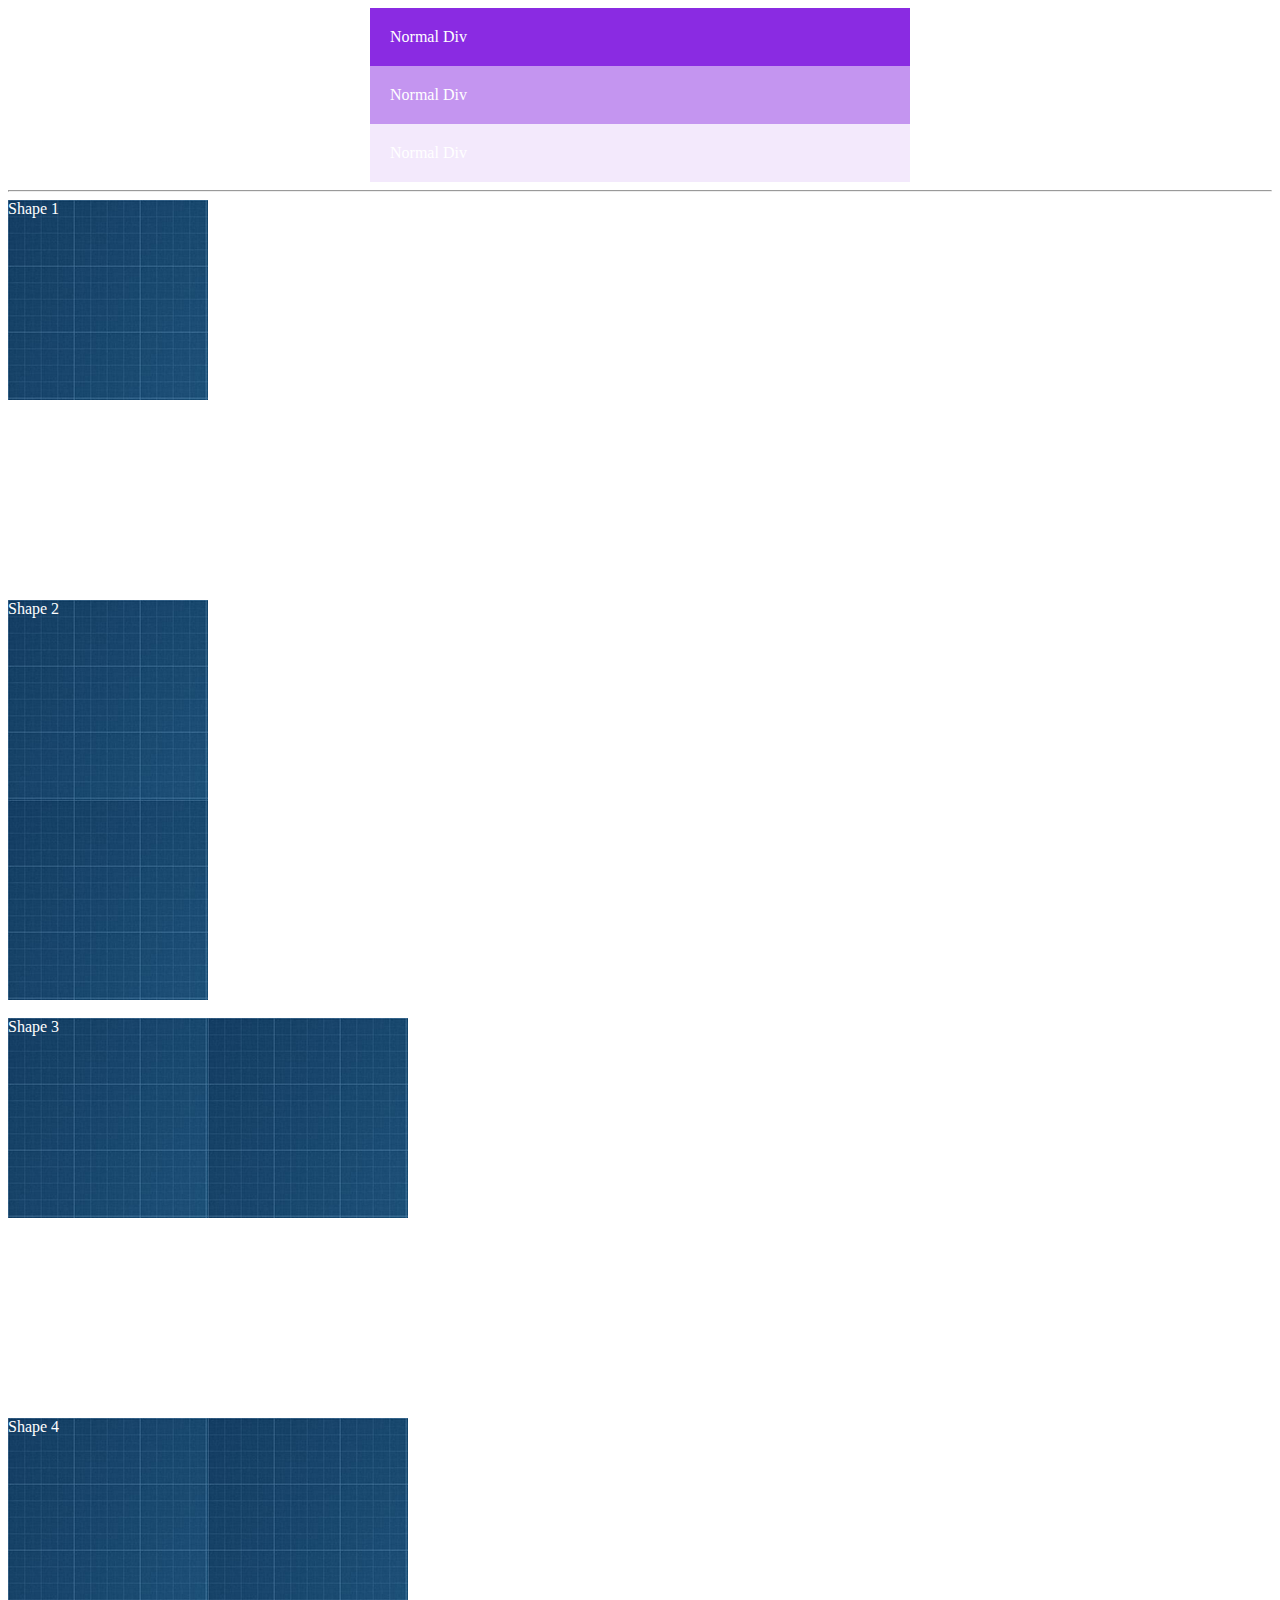
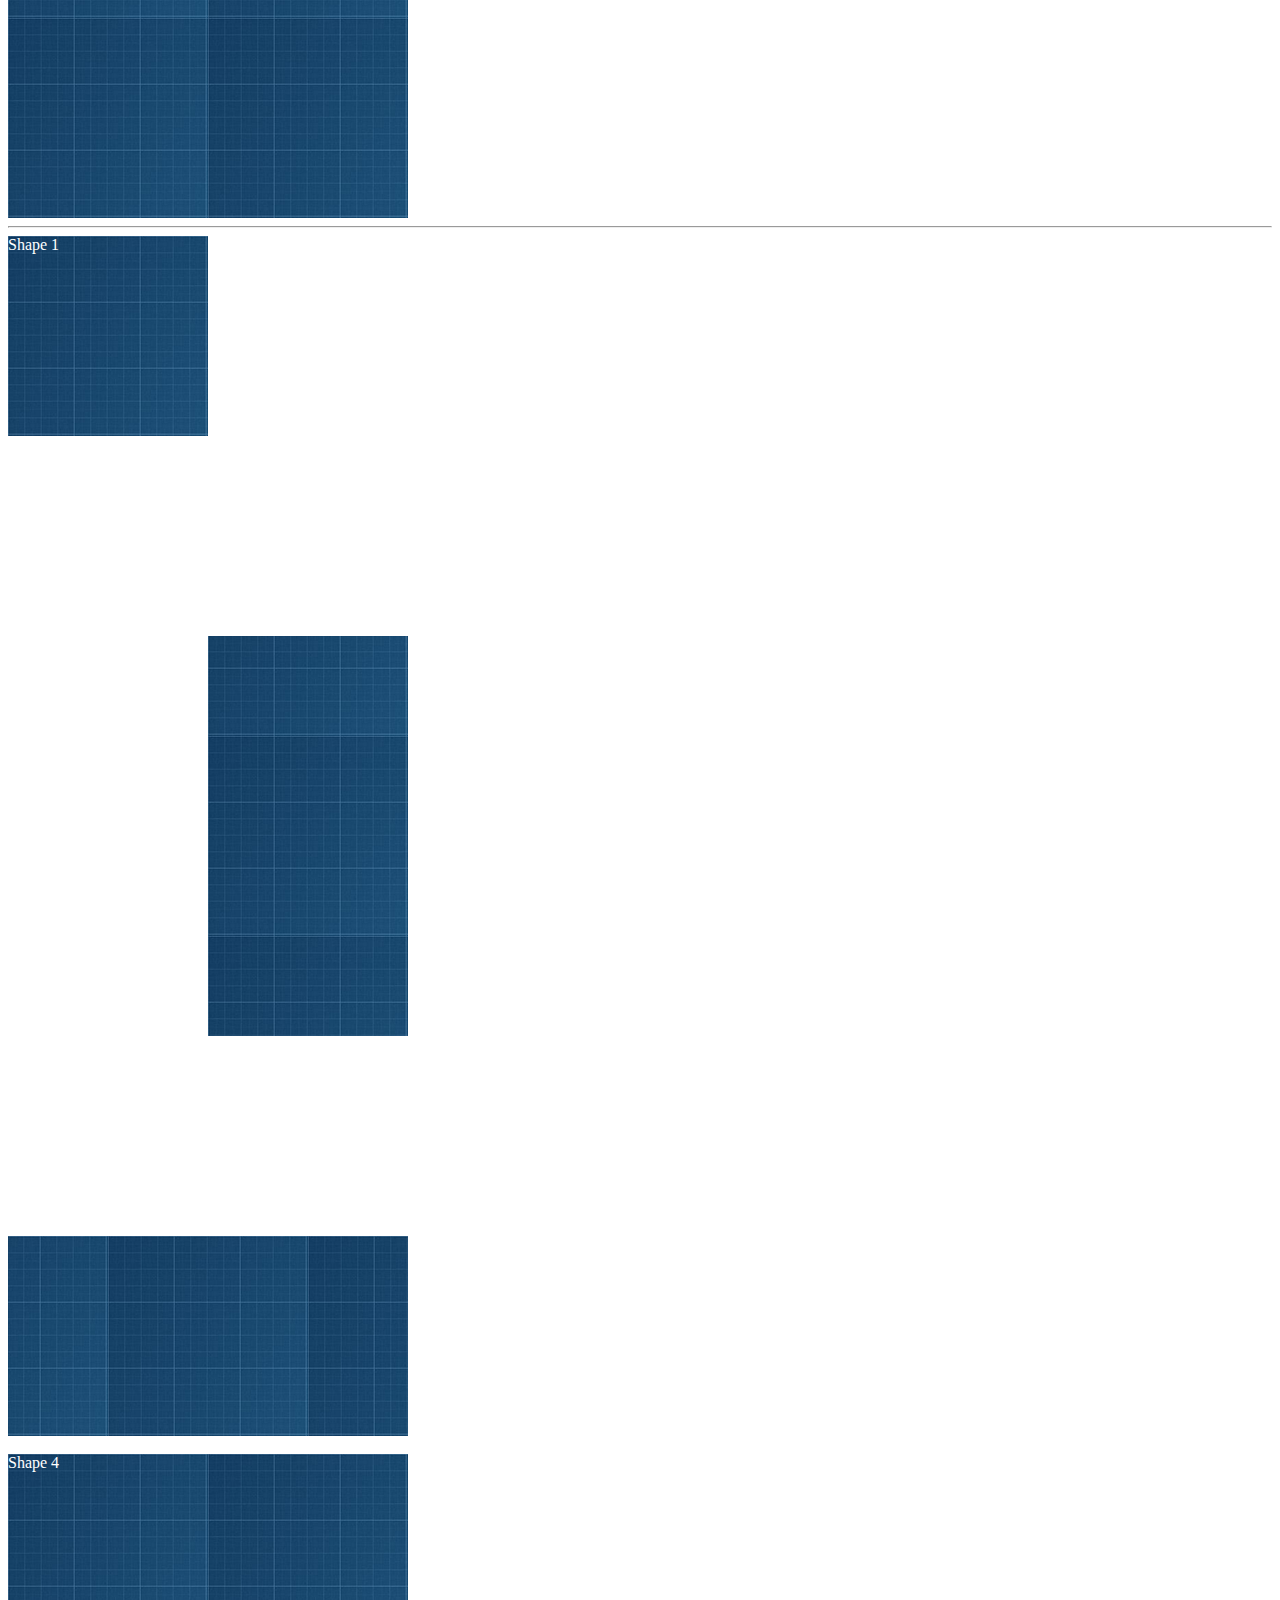
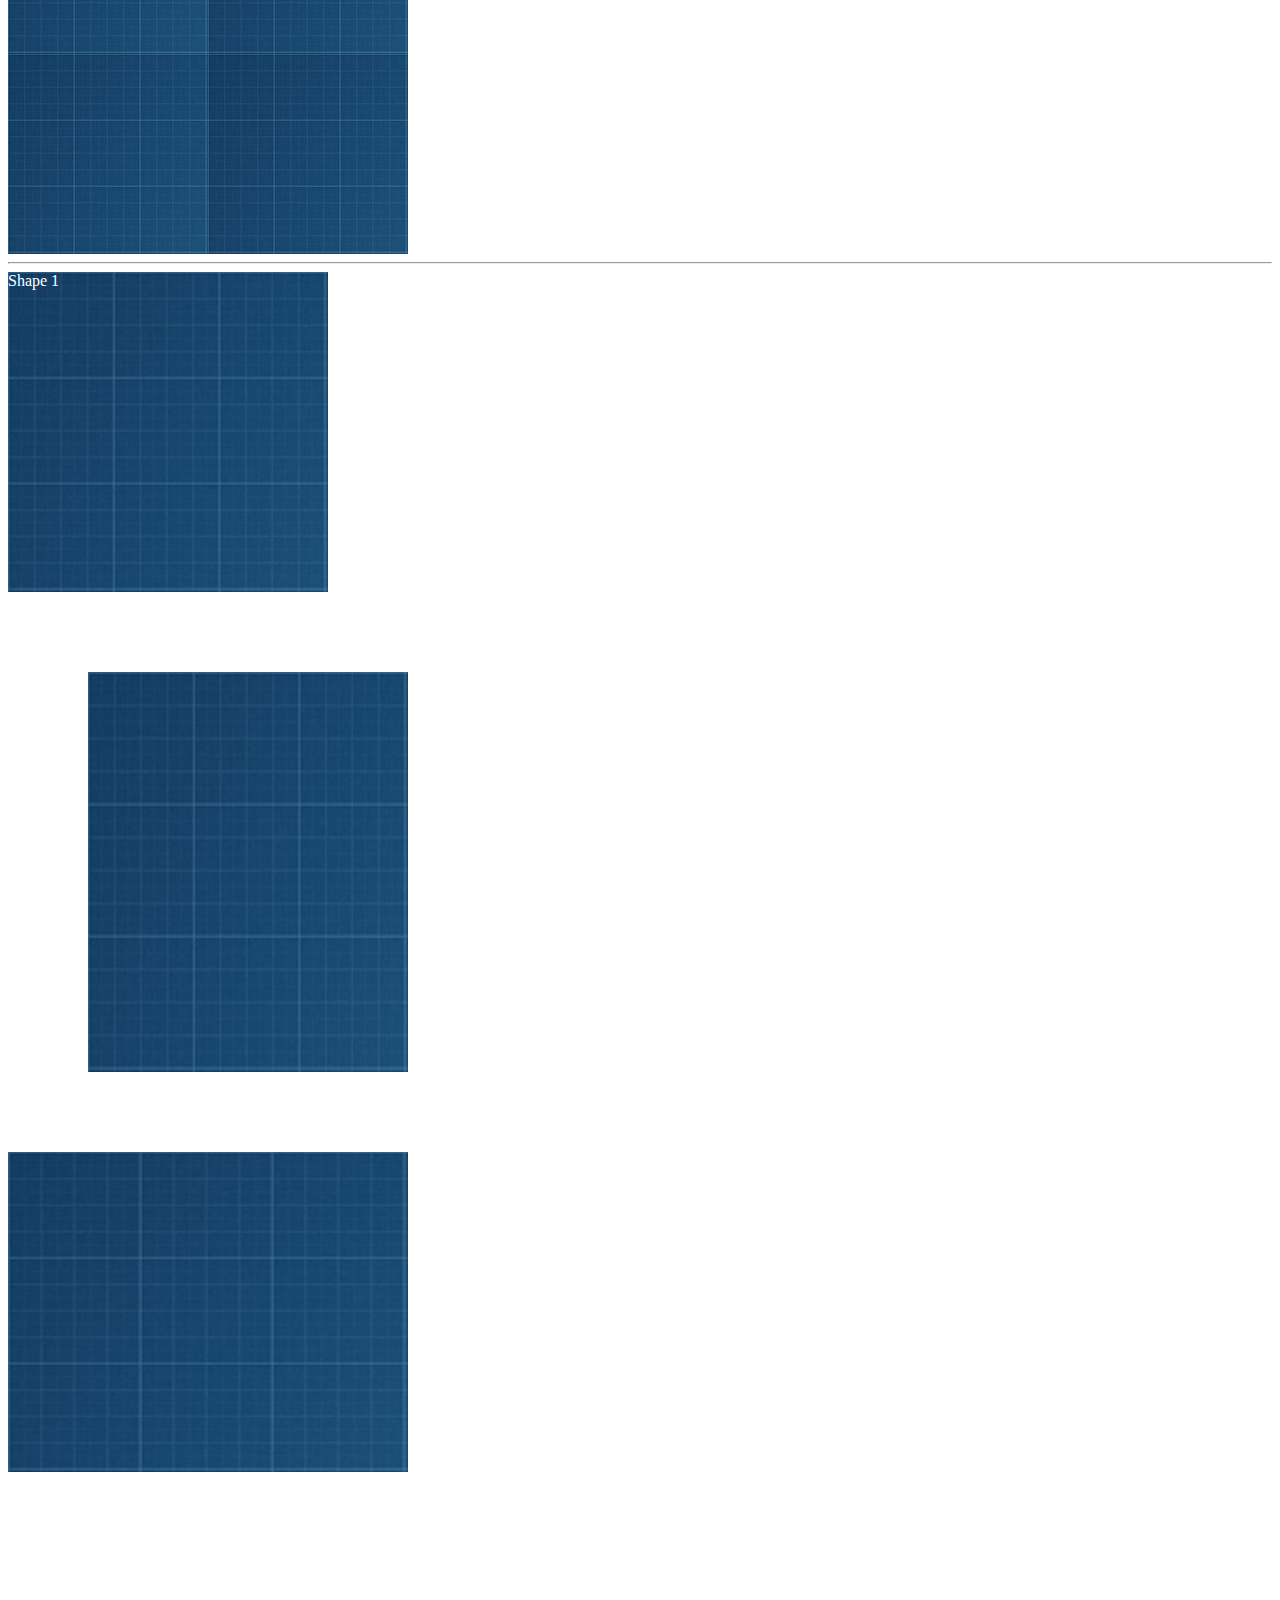
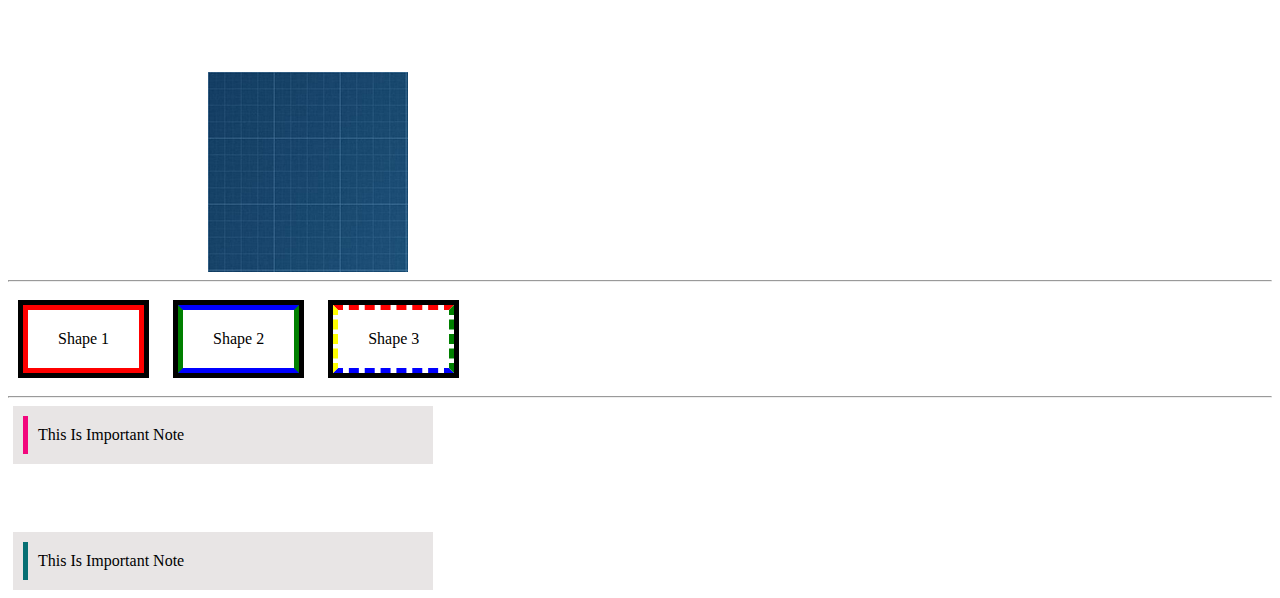
==== week01/index.html @ 64d8d890 "Add files via upload" ====
<!DOCTYPE html>
<html lang="en">
<head>
    <meta charset="UTF-8">
    <meta name="viewport" content="width=device-width, initial-scale=1.0">
    <title>Document</title>
    <link rel="stylesheet" href="css/style.css">
</head>
<body>
    
    <!--from video 5 to 8 (Background, Margin, Padding) -->
    <!--assign-1-->
    <div class="assign-1-shape-1" class="assign-1">Normal Div</div>
    <div class="assign-1-shape-2" class="assign-1">Normal Div</div>
    <div class="assign-1-shape-3" class="assign-1">Normal Div</div>
    <hr>
    <!--assign-2-->
    <div class="assign-2-shape-1">Shape 1</div>
    <div class="assign-2-shape-2">Shape 2</div><br>
    <div class="assign-2-shape-3">Shape 3</div>
    <div class="assign-2-shape-4">Shape 4</div>
    <hr>
    <!--assign-3-->
    <div class="assign-3-shape-1">Shape 1</div>
    <div class="assign-3-shape-2">Shape 2</div>
    <div class="assign-3-shape-3">Shape 3</div><br>
    <div class="assign-3-shape-4">Shape 4</div>
    <hr>
    <!--assign-4-->
    <div class="assign-4-shape-1">Shape 1</div>
    <div class="assign-4-shape-2">Shape 2</div>
    <div class="assign-4-shape-3">Shape 3</div>
    <div class="assign-4-shape-4">Shape 4</div>
    <hr>

    <!--from video 9 to 12 (Border, Outline, Display) -->
    <!--assign-1-->
     <div class="shape-1">Shape 1</div>
     <div class="shape-2">Shape 2</div>
     <div class="shape-3">Shape 3</div>
     <hr>
    
    <!--assign-2-->
    <div class="element-element-1">
        <div class="internal-1">This Is Important Note</div>
     </div>

     <div class="element-element-2">
        <div class="internal-2">This Is Important Note</div>
     </div>

     <div class="element-element-3">
        <div class="internal-3">This Is Important Note</div>
     </div>

    
    




    


</body>
</html>
---- week01/css/style.css ----
body{
    color:white;
}
  /*from video 5 to 8 (Background, Margin, Padding) */
  /*--------------------assign 1----------------------- */

.assign-1-shape-1{
    width: 500px;
    margin: auto;
    padding: 20px;
    background-color: blueviolet;
    background-color: #8a2be2;             /*Hex*/
    background-color: hsl(271, 76%, 53%);  /*HSL*/
    background-color: rgb(138, 43, 226);   /*RGB*/
}
.assign-1-shape-2{
    width: 500px;
    margin: auto;
    padding: 20px;
    background-color: blueviolet;
    background-color: #8a2be2;             /*Hex*/
    background-color: hsl(271, 76%, 53%);  /*HSL*/
    background-color: rgb(138, 43, 226);   /*RGB*/
    background-color: rgb(138, 43, 226, 0.5); 
    
}
.assign-1-shape-3{
    width: 500px;
    margin: auto;
    padding: 20px;
    background-color: blueviolet;
    background-color: #8a2be2;             /*Hex*/
    background-color: hsl(271, 76%, 53%);  /*HSL*/
    background-color: rgb(138, 43, 226);   /*RGB*/
    background-color: rgb(138, 43, 226, 0.1); 

}

  /*--------------------assign 2----------------------- */

.assign-2-shape-1{
    width: 400px;
    height: 400px;
    background-image: url(images/css-assignment-5-8.png);
    background-repeat:no-repeat;

}
.assign-2-shape-2{
    width: 400px;
    height: 400px;
    background-image: url(images/css-assignment-5-8.png);
    background-repeat: repeat-y;
}
.assign-2-shape-3{
    width: 400px;
    height: 400px;
    background-image: url(images/css-assignment-5-8.png);
    background-repeat: repeat-x;

}
.assign-2-shape-4{
    width: 400px;
    height: 400px;
    background-image: url(images/css-assignment-5-8.png);
    background-repeat: repeat;

}
  /*--------------------assign 3----------------------- */

.assign-3-shape-1{
    width: 400px;
    height: 400px;
    background-image: url(images/css-assignment-5-8.png);
    background-repeat: no-repeat;

}
.assign-3-shape-2{
    width: 400px;
    height: 400px;
    background-image: url(images/css-assignment-5-8.png);
    background-repeat: repeat-y;
    background-position: right;

}
.assign-3-shape-3{
    width: 400px;
    height: 400px;
    background-image: url(images/css-assignment-5-8.png);
    background-repeat: repeat-x;
    background-position: bottom;

}
.assign-3-shape-4{
    width: 400px;
    height: 400px;
    background-image: url(images/css-assignment-5-8.png);
    background-repeat: repeat;

}
  /*--------------------assign 4----------------------- */

.assign-4-shape-1{
    width: 400px;
    height: 400px;
    background-image: url(images/css-assignment-5-8.png);
    background-repeat: no-repeat;
    background-size: 80% 80% ;
    
}
.assign-4-shape-2{
    width: 400px;
    height: 400px;
    background-image: url(images/css-assignment-5-8.png);
    background-repeat: repeat-y;
    background-size: 80% 100% ;
    background-position: right;
    
}
.assign-4-shape-3{
    width: 400px;
    height: 400px;
    background-image: url(images/css-assignment-5-8.png);
    background-repeat: repeat-x;
    background-size: 100% 80% ;
    background-position: bottom ;
    
}
.assign-4-shape-4{
    width: 400px;
    height: 400px;
    background-image: url(images/css-assignment-5-8.png);
    background-repeat: no-repeat;
    background-size: 50% 50% ;
    background-position: bottom right;
    
}

/*----from video 9 to 12 (Border, Outline, Display)---- */
  /*--------------------assign 1----------------------- */

.shape-1{
    border: 5px red solid;
    outline: 5px black solid;
    display: inline-block;
    padding: 20px 30px;
    margin:15px;
    color:black;

}
.shape-2{
    border: 5px ;
    border-style: solid;
    border-color: blue green;
    outline: 5px black solid;
    display: inline-block;
    padding: 20px 30px;
    margin:15px;
    color:black;

}
.shape-3{
    border: 5px ;
    border-style: dashed;
    border-color: red green blue yellow;
    outline: 5px black solid;
    display: inline-block;
    padding: 20px 30px;
    margin:15px;
    color:black;

}
  /*--------------------assign 2----------------------- */

.element-element-1{
    background-color: rgb(232, 229, 229);
    color:black;
    width: 400px;
    padding: 10px;
    margin: 5px;
}
.internal-1{
    border-left: 5px rgb(242, 7, 125) solid;
    color:black;
    background-color: rgb(232, 229, 229);
    padding: 10px;
}
.element-element-2{
    background-color: rgb(232, 229, 229);
    color:black;
    width: 400px;
    padding: 10px;
    margin: 5px;
    visibility: hidden;
}
.internal-2{
    border-left: 5px rgb(6, 111, 115) solid;
    color:black;
    background-color: rgb(232, 229, 229);
    padding: 10px;
}
.element-element-3{
    background-color: rgb(232, 229, 229);
    color:black;
    width: 400px;
    padding: 10px;
    margin: 5px;
}
.internal-3{
    border-left: 5px rgb(6, 111, 115) solid;
    color:black;
    background-color: rgb(232, 229, 229);
    padding: 10px;
}
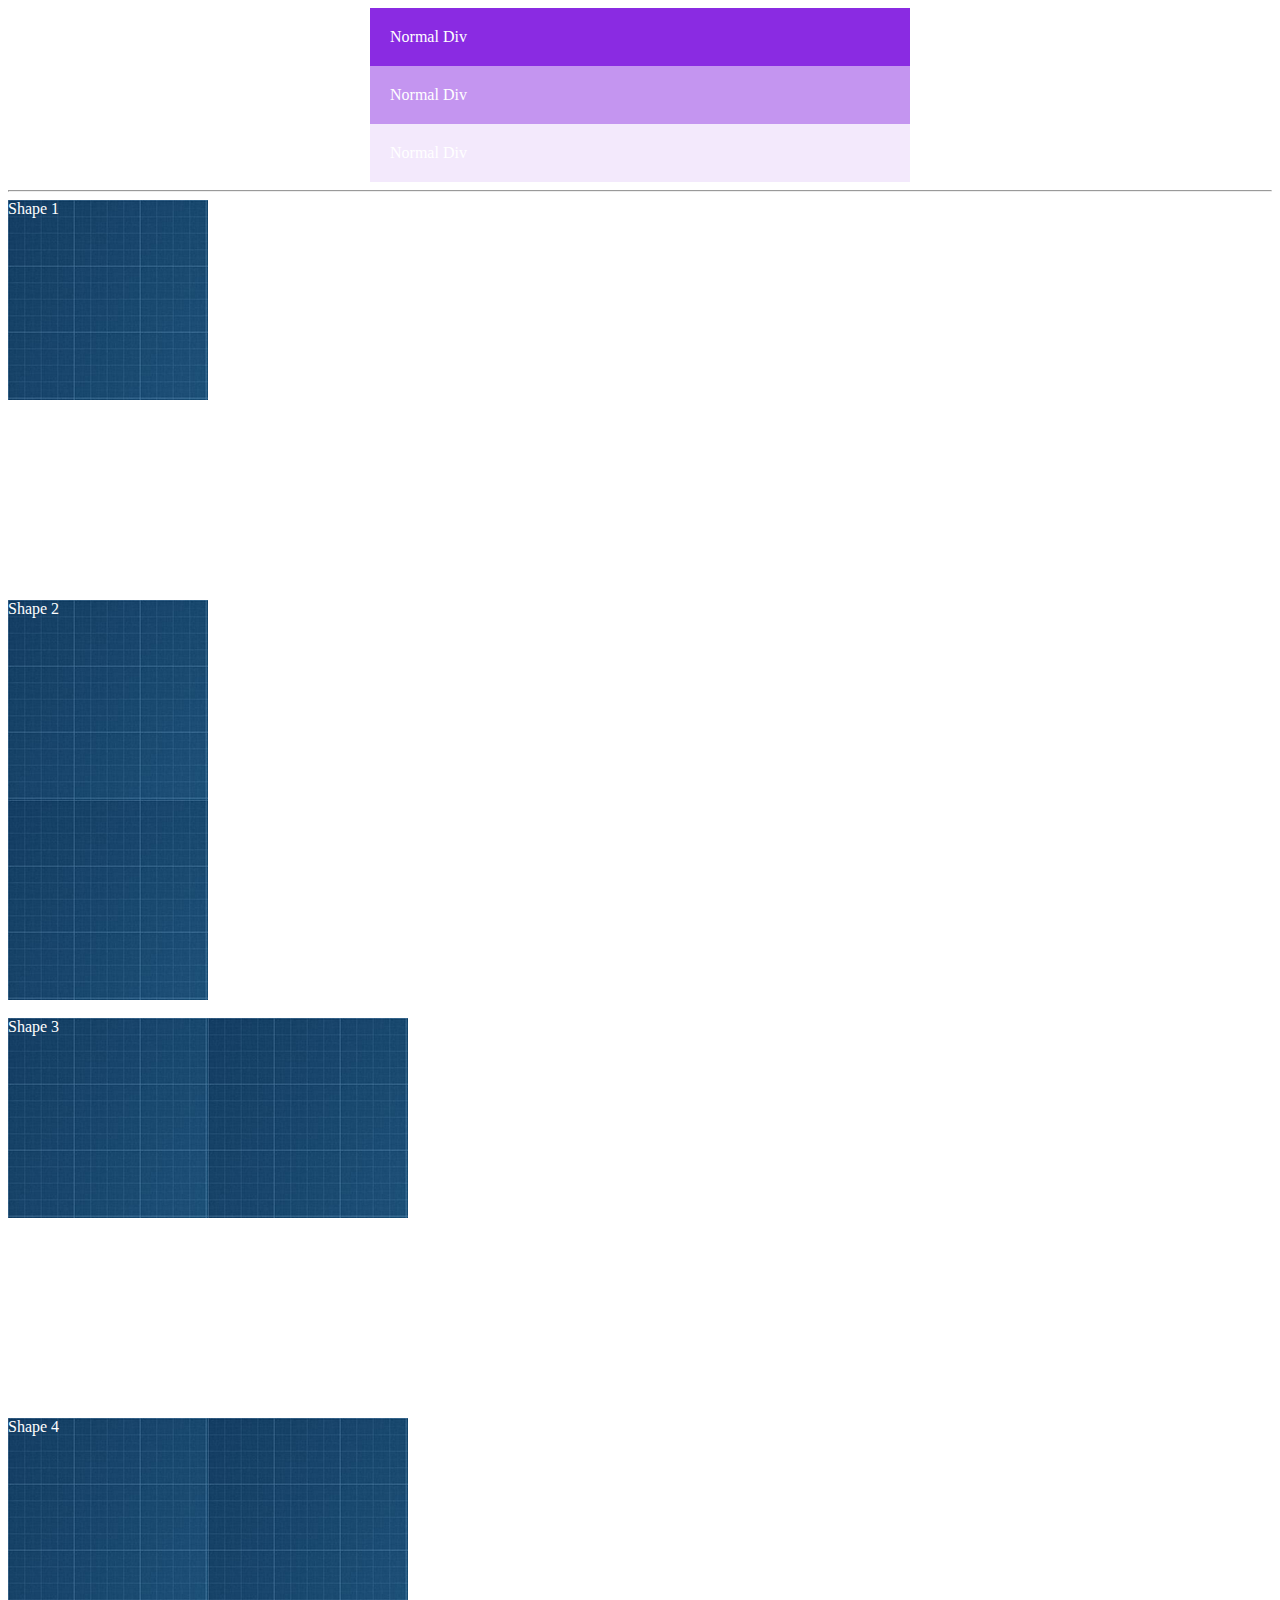
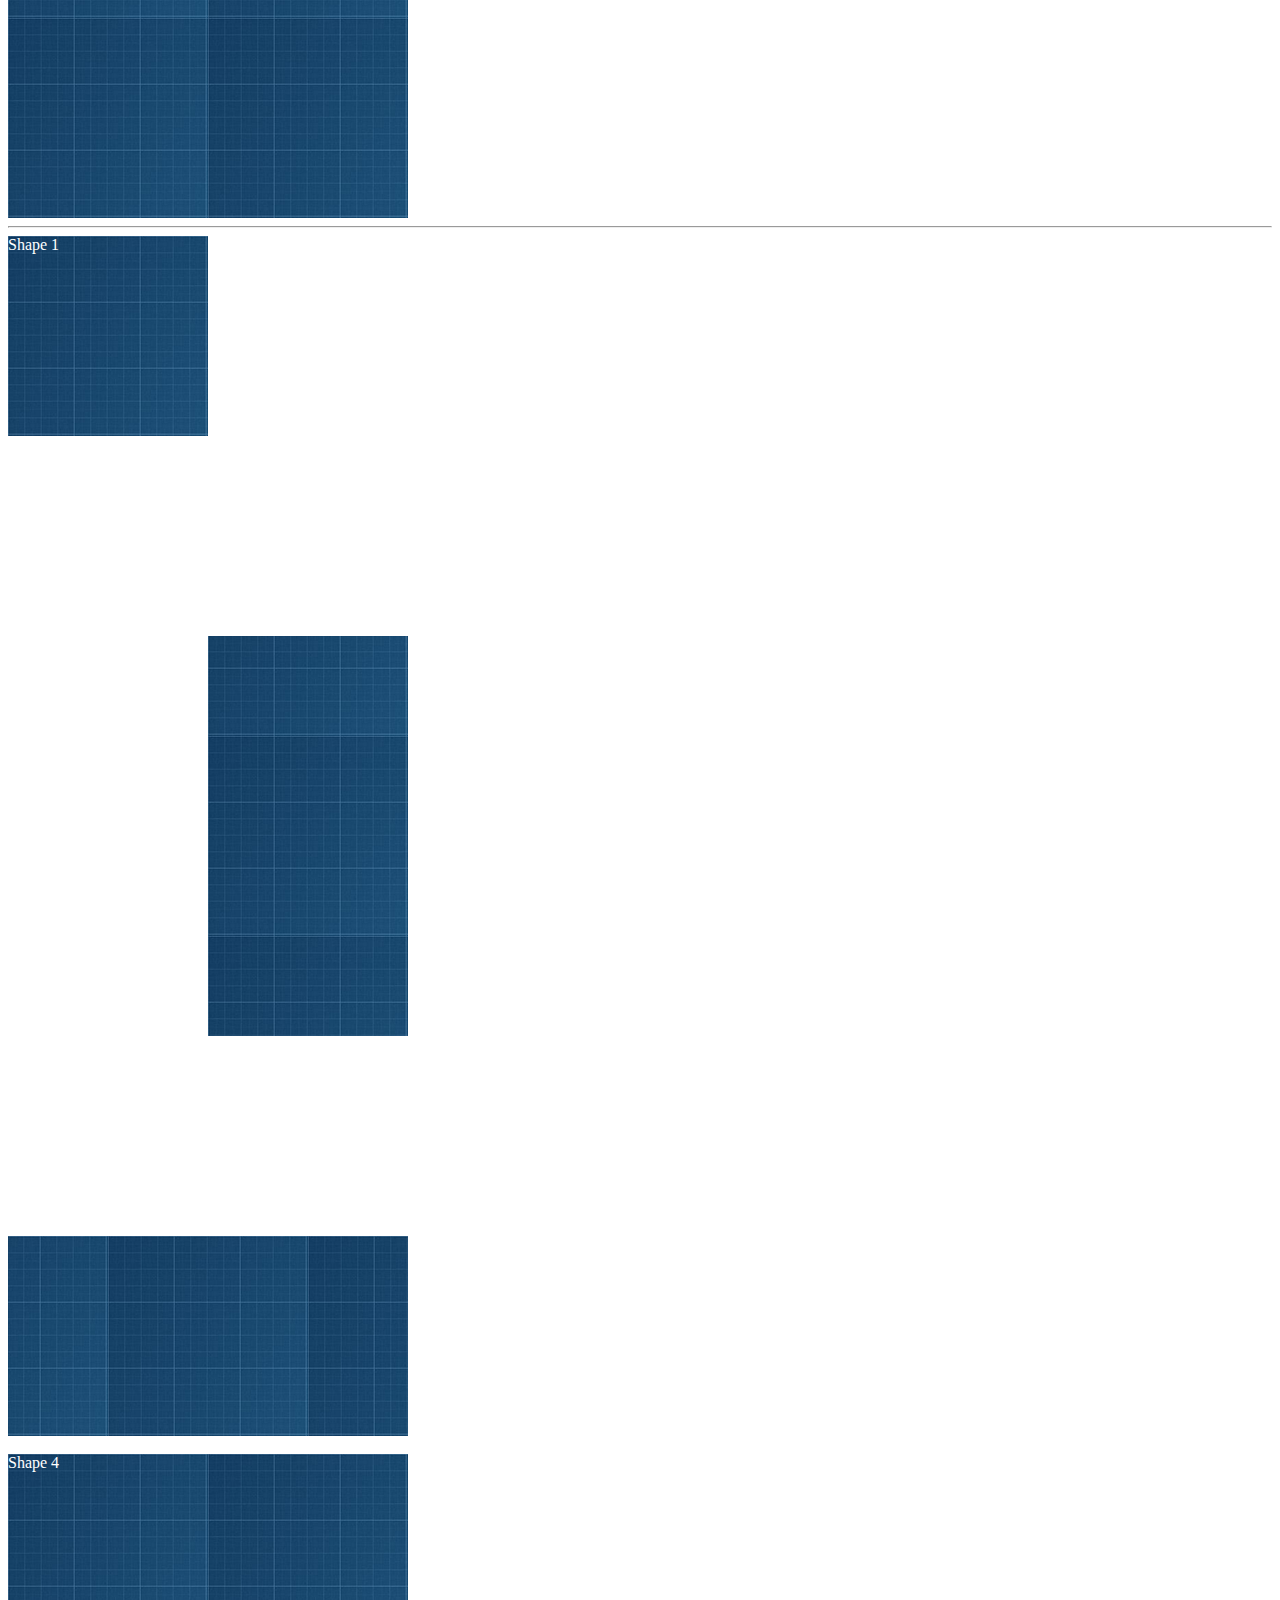
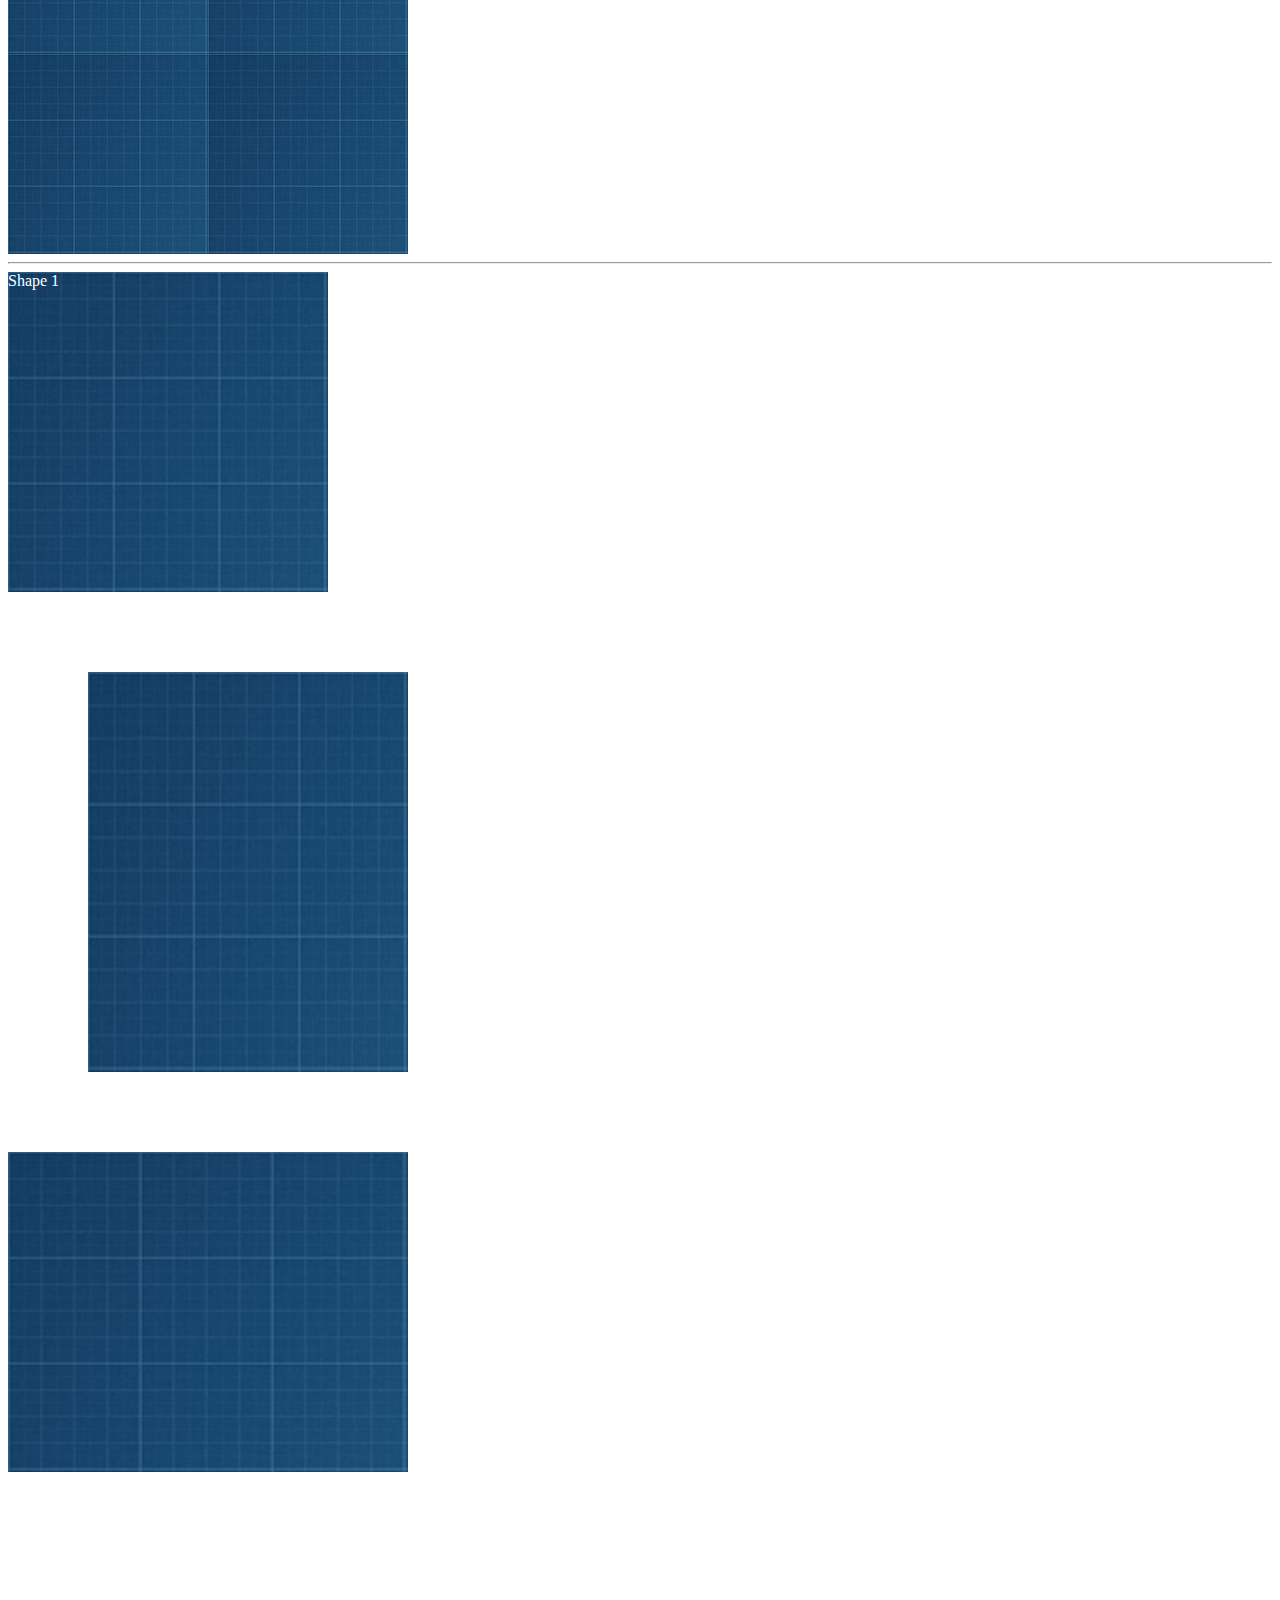
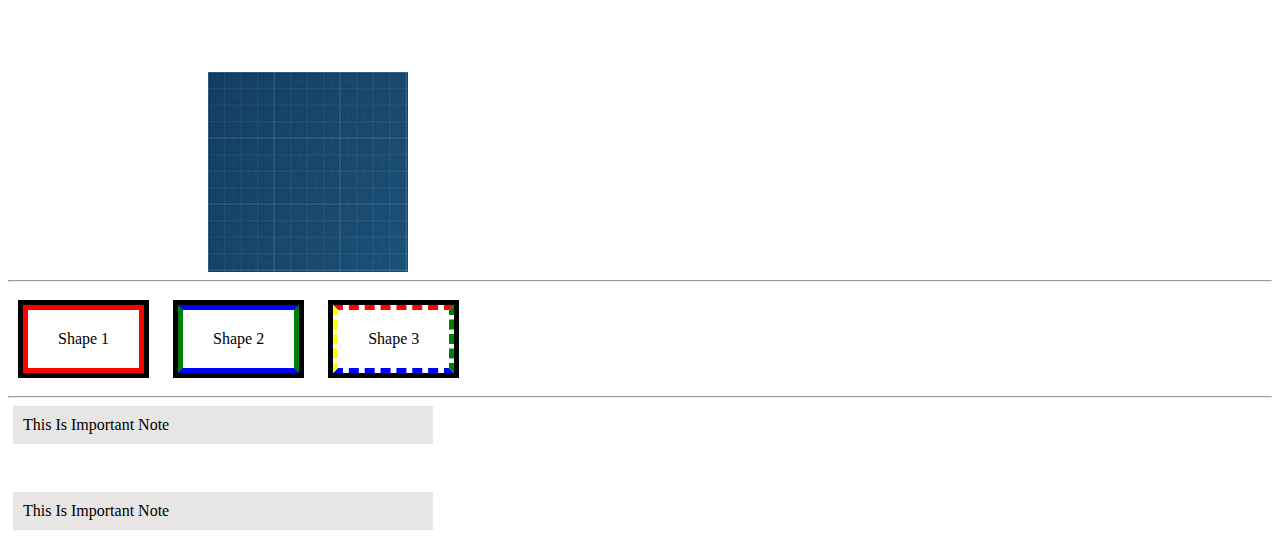
==== commit b17531fb: "Update index.html" ====
--- a/week01/index.html
+++ b/week01/index.html
@@ -41,17 +41,9 @@
      <hr>
     
     <!--assign-2-->
-    <div class="element-element-1">
-        <div class="internal-1">This Is Important Note</div>
-     </div>
-
-     <div class="element-element-2">
-        <div class="internal-2">This Is Important Note</div>
-     </div>
-
-     <div class="element-element-3">
-        <div class="internal-3">This Is Important Note</div>
-     </div>
+     <div class="element-element-1">This Is Important Note</div>
+     <div class="element-element-2">This Is Important Note</div>
+     <div class="element-element-3">This Is Important Note</div>
 
     
     
@@ -63,4 +55,4 @@
 
 
 </body>
-</html>+</html>
